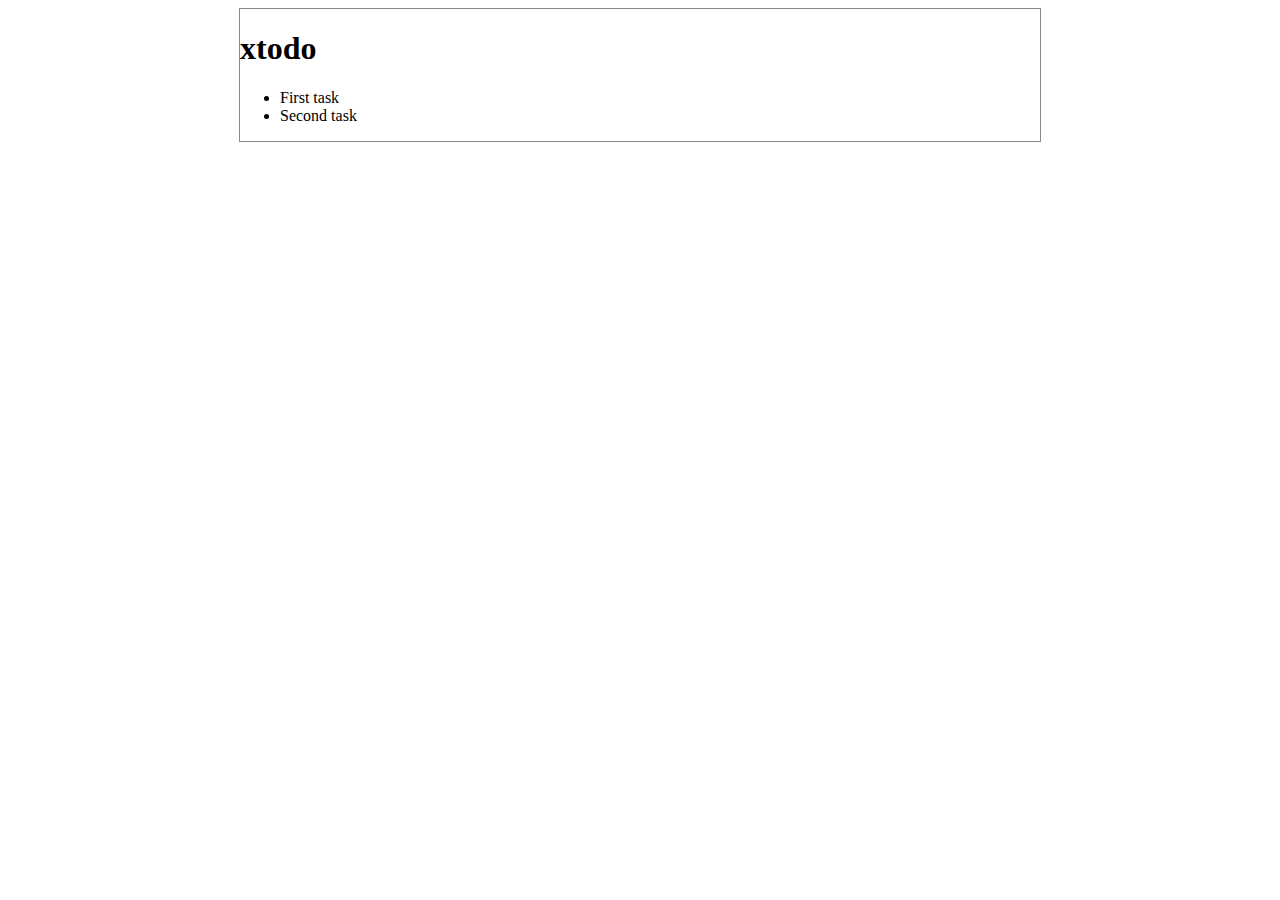
==== index.html @ 7d739e41 "created the initial skeleton" ====
<!DOCTYPE html>
<html>
  <head>
    <link rel="stylesheet" type="text/css" href="css/screen.css" />
    <script type="text/javascript" src="js/jquery-1.4.2.min.js"> </script>
    <script type="text/javascript" src="js/todo.js"> </script>
    <title>xtodo</title>
  </head>
  <body>
    <div id="wrapper">
      <h1>xtodo</h1>
      <ul id="tasks">
        <li>First task</li>
        <li>Second task</li>
      </ul>
    </div>
  </body>
</html>
---- css/screen.css ----
#wrapper{
  margin:0 auto;
  width: 800px;
  border: solid 1px #888;
}
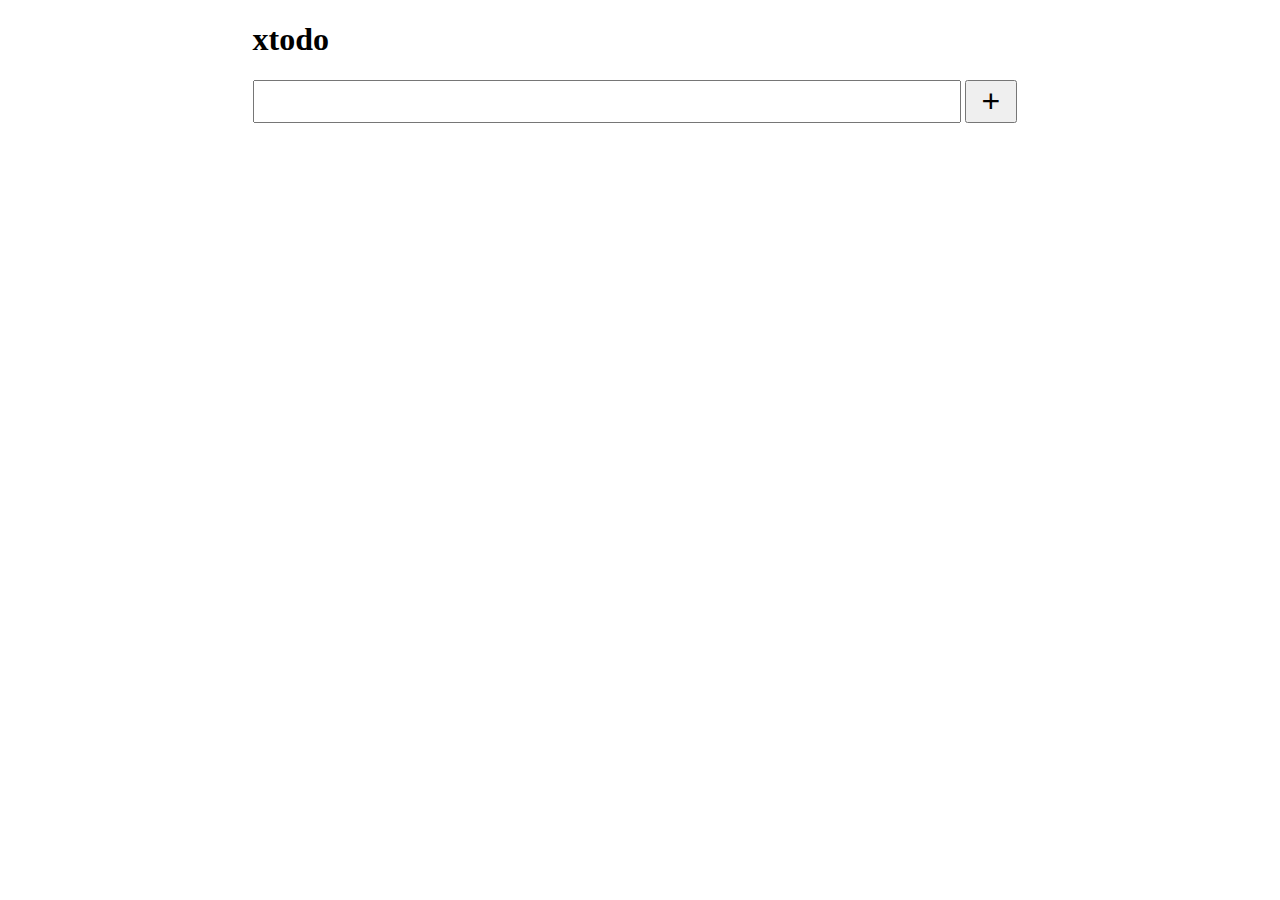
==== commit 363e7ae8: "some styling and the toolbar" ====
--- a/index.html
+++ b/index.html
@@ -4,15 +4,47 @@
     <link rel="stylesheet" type="text/css" href="css/screen.css" />
     <script type="text/javascript" src="js/jquery-1.4.2.min.js"> </script>
     <script type="text/javascript" src="js/todo.js"> </script>
-    <title>xtodo</title>
+    <style type='text/css'>
+      #task-title{
+        width:700px;
+        font-size:2.0em;
+      }
+      #add-task{
+        font-size:2.0em;
+      }
+      #wrapper{
+        margin:0 auto;
+        width: 775px;
+      }
+      #input-area{
+        margin: 0 auto;
+      }
+    </style>
+    <script type="text/javascript" charset="utf-8">
+      var addTask = function(){
+        var task = $("#task-title").val();
+        $("#tasks").append("<li>"+ task +"</li>")
+      };
+      $(function(){
+        $("#add-task").click(addTask);
+        $("#task-title").keydown(function(event){
+          if(event.keyCode == '13'){
+            addTask();
+          }
+          });
+      });
+  </script>
+<title>xtodo</title>
   </head>
   <body>
     <div id="wrapper">
       <h1>xtodo</h1>
       <ul id="tasks">
-        <li>First task</li>
-        <li>Second task</li>
       </ul>
+      <div id='input-area'>
+        <input type='text' id='task-title' />
+        <input type='button' value='&nbsp;+&nbsp;' id='add-task' />
+      </div>
     </div>
   </body>
 </html>
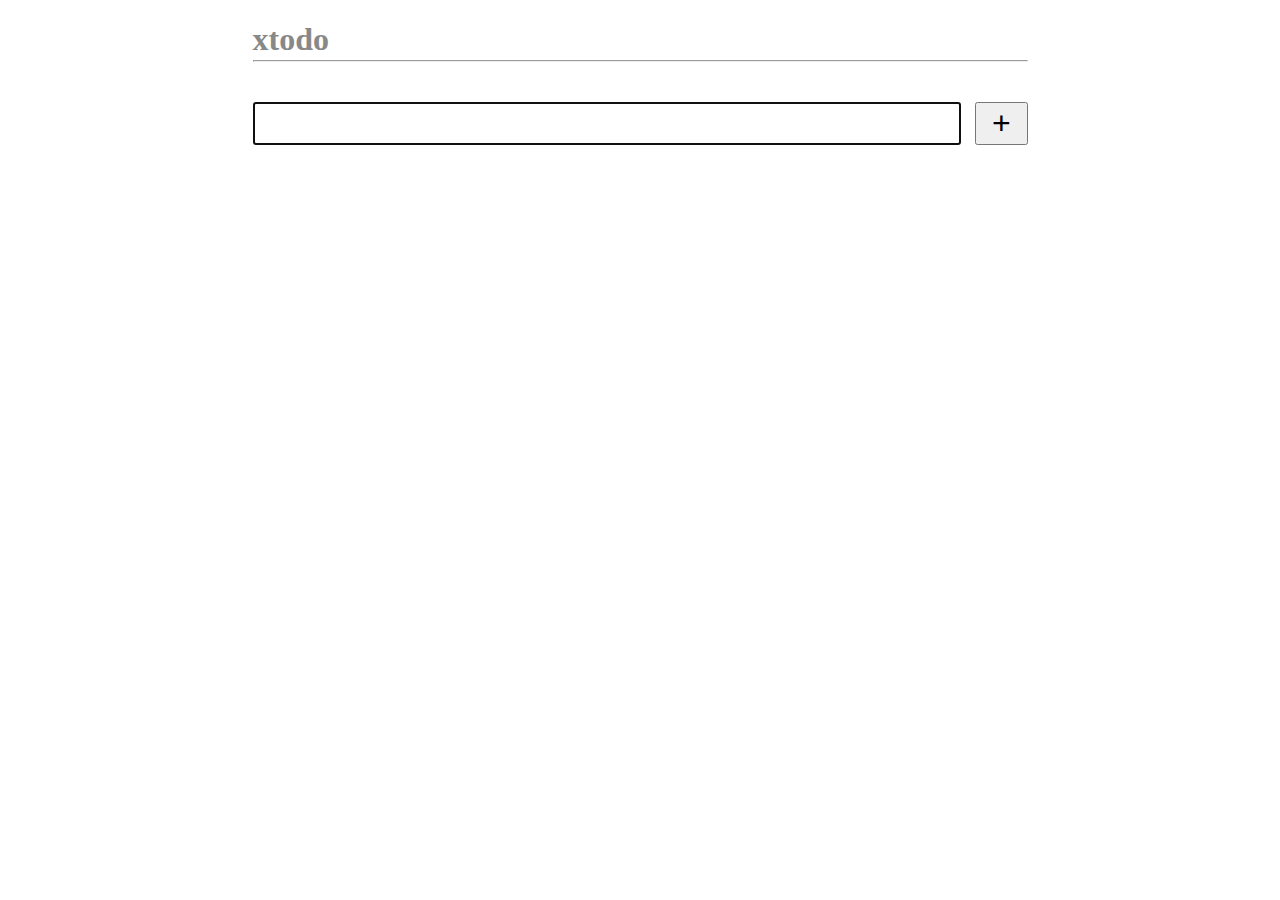
==== commit 80e261c9: "added cross task feature" ====
--- a/index.html
+++ b/index.html
@@ -5,12 +5,21 @@
     <script type="text/javascript" src="js/jquery-1.4.2.min.js"> </script>
     <script type="text/javascript" src="js/todo.js"> </script>
     <style type='text/css'>
+      body{
+        color:#888;
+      }
+      .strike span{
+        text-decoration: line-through;
+      }
       #task-title{
         width:700px;
         font-size:2.0em;
+        float:left;
       }
       #add-task{
         font-size:2.0em;
+        float:right;
+        height:43px;
       }
       #wrapper{
         margin:0 auto;
@@ -19,32 +28,24 @@
       #input-area{
         margin: 0 auto;
       }
+      .clear{
+        clear:both;
+      }
+      #tasks{ list-style:none;padding:0px; font-size: 1.5em;};
     </style>
-    <script type="text/javascript" charset="utf-8">
-      var addTask = function(){
-        var task = $("#task-title").val();
-        $("#tasks").append("<li>"+ task +"</li>")
-      };
-      $(function(){
-        $("#add-task").click(addTask);
-        $("#task-title").keydown(function(event){
-          if(event.keyCode == '13'){
-            addTask();
-          }
-          });
-      });
-  </script>
-<title>xtodo</title>
+    <title>xtodo</title>
   </head>
   <body>
     <div id="wrapper">
       <h1>xtodo</h1>
-      <ul id="tasks">
-      </ul>
+      <hr style='text-decoration:underline;margin-bottom:40px;margin-top:-20px;' />
       <div id='input-area'>
         <input type='text' id='task-title' />
         <input type='button' value='&nbsp;+&nbsp;' id='add-task' />
+        <div class='clear'></div>
       </div>
+      <ul id="tasks">
+      </ul>
     </div>
   </body>
 </html>
